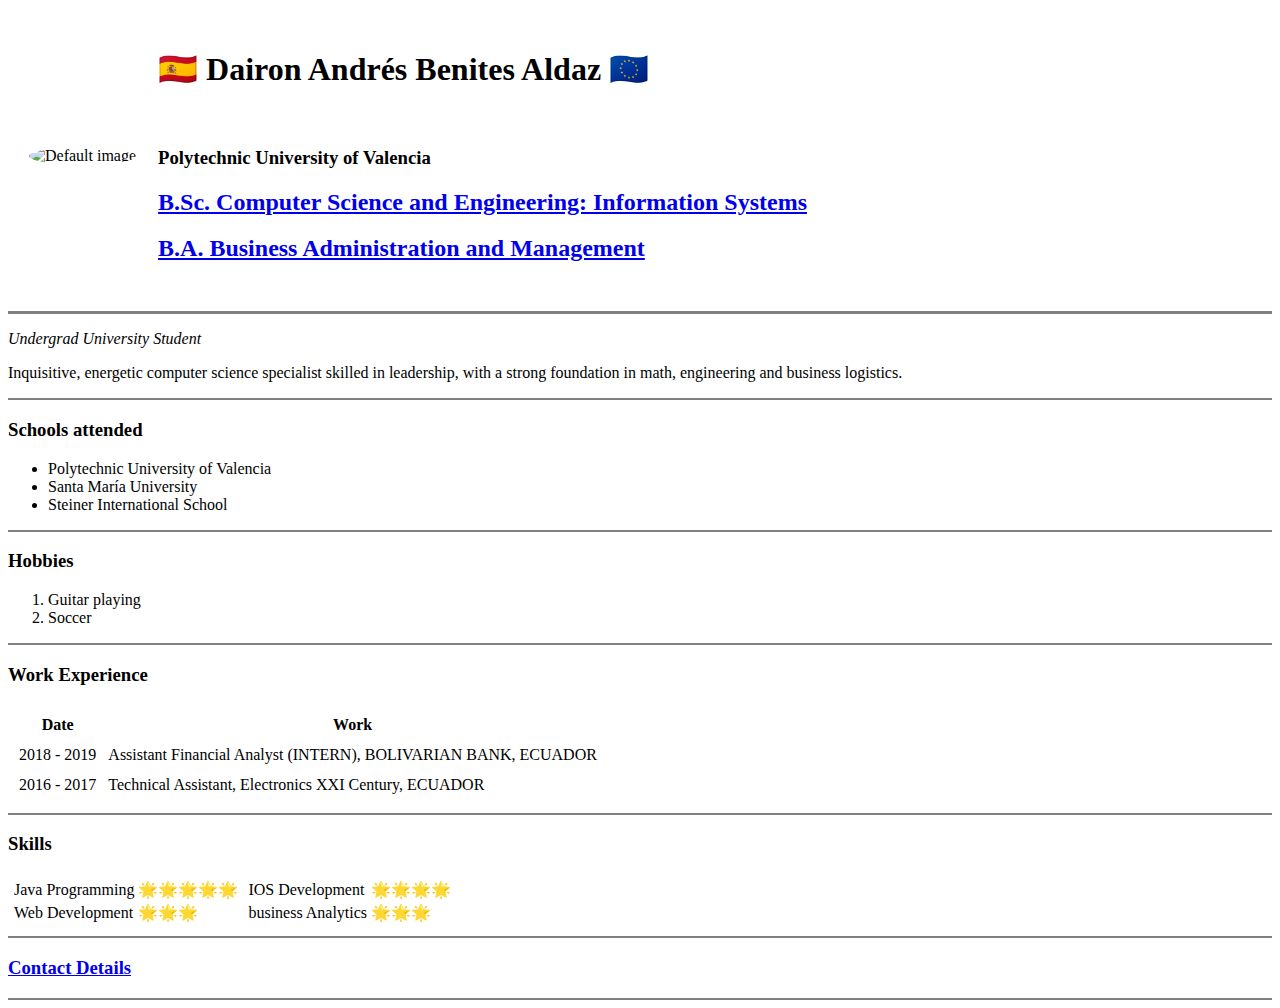
==== index.html @ dc288fc0 "Personal CV files" ====
<!DOCTYPE html>
<html lang="en" dir="ltr">

<head>
  <meta charset="utf-8">
  <meta name="description" content="Dairon Andrés Benites Aldaz is a computer specialist with experience in computer Engineering, business administration and logistics.">
  <meta name="viewport" content="width=device-width,initial-scale=1.0">
  <link rel="stylesheet" href="style.css">
  <title>🏡@daibeal</title>
</head>

<body style="background-color: white;">
  <table cellspacing="20">
    <tr>
      <td> <img src="https://daibealdotcom.files.wordpress.com/2021/04/70776826_460002241263441_6704640800292077568_n-1.jpg" alt="Default image" width="400" height="300" class="myimg"></td>
      <td>
        <h1>🇪🇸 Dairon Andrés Benites Aldaz 🇪🇺</h1>
        <br>
        <h3>Polytechnic University of Valencia</h3>
        <h2> <a href="https://www.inf.upv.es/www/etsinf/es/"> B.Sc. Computer Science and Engineering: Information Systems</a></h2>
        <h2> <a href="https://www.upv.es">B.A. Business Administration and Management</a></h2>
      </td>
    </tr>
  </table>

  <hr size=3 noshade>


  <!--
    @daibeal - UPV
    -->


  <p><em>Undergrad University Student</em></p>
  <p>Inquisitive, energetic computer science specialist skilled in leadership, with a strong foundation in math, engineering and business logistics.</p>
  <hr size=2 noshade>
  <h3>Schools attended</h3>
  <ul>
    <li>Polytechnic University of Valencia</li>
    <li>Santa María University</li>
    <li>Steiner International School</li>
  </ul>
  <hr size=2 noshade>
  <h3>Hobbies</h3>
  <ol>
    <li>Guitar playing</li>
    <li>Soccer</li>
  </ol>
  <hr size = 2 noshade>
  <h3>Work Experience</h3>

  <table cellspacing="10">
    <thead>
      <tr>
        <th>Date</th>
        <th>Work</th>
      </tr>
    </thead>
    <tbody>
      <tr>
        <td>2018 - 2019</td>
        <td>Assistant Financial Analyst (INTERN), BOLIVARIAN BANK, ECUADOR</td>
      </tr>
      <tr>
        <td>2016 - 2017</td>
        <td>Technical Assistant, Electronics XXI Century, ECUADOR</td>

      </tr>
    </tbody>
    <tfoot>

    </tfoot>
  </table>

  <hr size=2 noshade>
  <h3>Skills</h3>
  <table>

    <body>
      <tr>
        <td>
          <table>
            <tr>
              <td>Java Programming</td>
              <td>🌟🌟🌟🌟🌟</td>
            </tr>
            <tr>

              <td>Web Development</td>
              <td>🌟🌟🌟</td>

            </tr>
          </table>

        <td>
          <table>
            <tr>
              <td>IOS Development</td>
              <td>🌟🌟🌟🌟</td>
            </tr>
            <tr>

              <td>business Analytics</td>
              <td>🌟🌟🌟</td>

            </tr>
          </table>
        </td>
      </tr>
    </body>
  </table>

  
  <hr size=2 noshade>

  <h3> <a href="contact.html">Contact Details</a></h3>
  <hr size=2 noshade>




</body>

</html>
---- style.css ----
.myimg{
  width:300px;
  height:300px;
  object-fit:cover;
  border-radius:50%;
}
.box{
  border-radius: 2em;
  background-color: #0000ff;
 border: none;
 color: white;
 padding: 16px 32px;
 text-decoration: none;
 margin: 4px 2px;
 cursor: pointer;
}
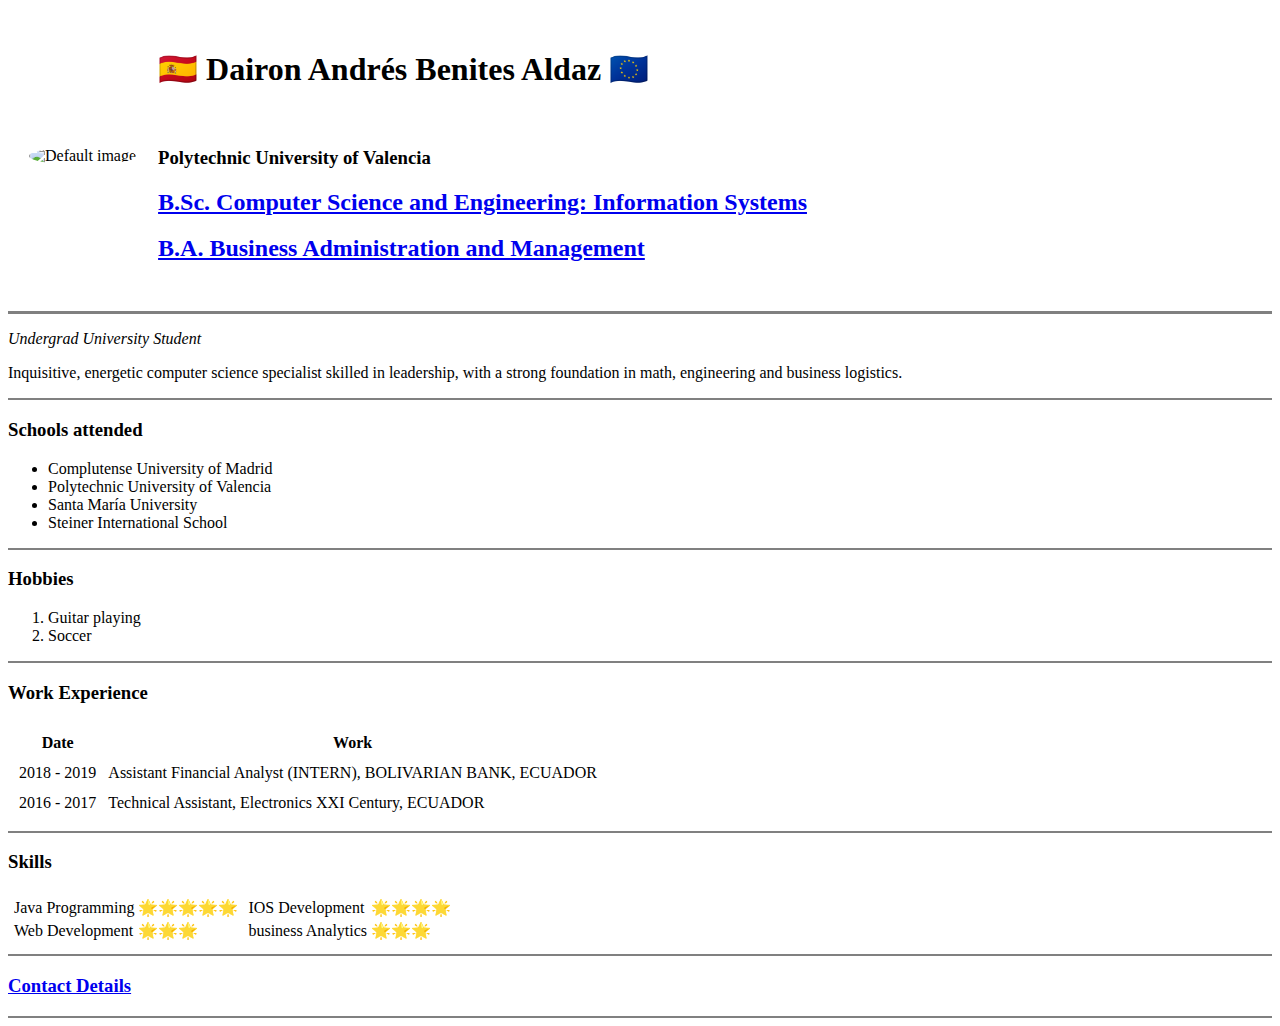
==== commit d754f831: "Add files via upload" ====
--- a/index.html
+++ b/index.html
@@ -5,6 +5,7 @@
   <meta charset="utf-8">
   <meta name="description" content="Dairon Andrés Benites Aldaz is a computer specialist with experience in computer Engineering, business administration and logistics.">
   <meta name="viewport" content="width=device-width,initial-scale=1.0">
+
   <link rel="stylesheet" href="style.css">
   <title>🏡@daibeal</title>
 </head>
@@ -12,7 +13,7 @@
 <body style="background-color: white;">
   <table cellspacing="20">
     <tr>
-      <td> <img src="https://daibealdotcom.files.wordpress.com/2021/04/70776826_460002241263441_6704640800292077568_n-1.jpg" alt="Default image" width="400" height="300" class="myimg"></td>
+      <td> <img src="https://daibealdotcom.files.wordpress.com/2021/04/70776826_460002241263441_6704640800292077568_n-1.jpg" alt="Default image" width="400" height="300" class="myimg" style="wigth: 100%"></td>
       <td>
         <h1>🇪🇸 Dairon Andrés Benites Aldaz 🇪🇺</h1>
         <br>
@@ -36,9 +37,11 @@
   <hr size=2 noshade>
   <h3>Schools attended</h3>
   <ul>
+    <li>Complutense University of Madrid</li>
     <li>Polytechnic University of Valencia</li>
     <li>Santa María University</li>
     <li>Steiner International School</li>
+
   </ul>
   <hr size=2 noshade>
   <h3>Hobbies</h3>
@@ -46,7 +49,7 @@
     <li>Guitar playing</li>
     <li>Soccer</li>
   </ol>
-  <hr size = 2 noshade>
+  <hr size=2 noshade>
   <h3>Work Experience</h3>
 
   <table cellspacing="10">
@@ -73,6 +76,7 @@
   </table>
 
   <hr size=2 noshade>
+
   <h3>Skills</h3>
   <table>
 
@@ -110,7 +114,7 @@
     </body>
   </table>
 
-  
+
   <hr size=2 noshade>
 
   <h3> <a href="contact.html">Contact Details</a></h3>
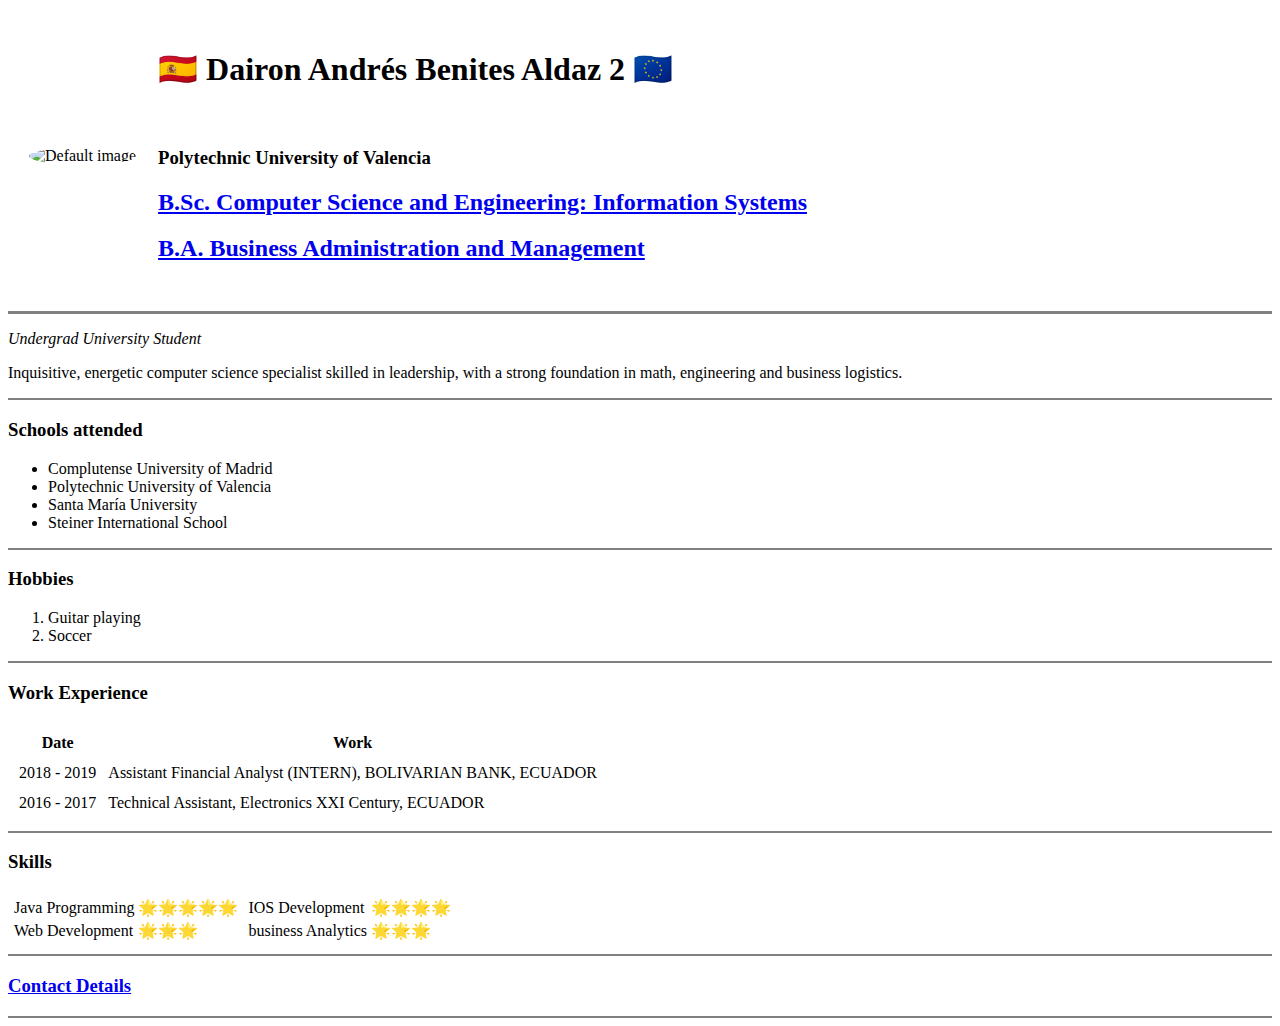
==== commit 7dff4731: "Add files via upload" ====
--- a/index.html
+++ b/index.html
@@ -15,7 +15,7 @@
     <tr>
       <td> <img src="https://daibealdotcom.files.wordpress.com/2021/04/70776826_460002241263441_6704640800292077568_n-1.jpg" alt="Default image" width="400" height="300" class="myimg" style="wigth: 100%"></td>
       <td>
-        <h1>🇪🇸 Dairon Andrés Benites Aldaz 🇪🇺</h1>
+        <h1>🇪🇸 Dairon Andrés Benites Aldaz 2 🇪🇺</h1>
         <br>
         <h3>Polytechnic University of Valencia</h3>
         <h2> <a href="https://www.inf.upv.es/www/etsinf/es/"> B.Sc. Computer Science and Engineering: Information Systems</a></h2>
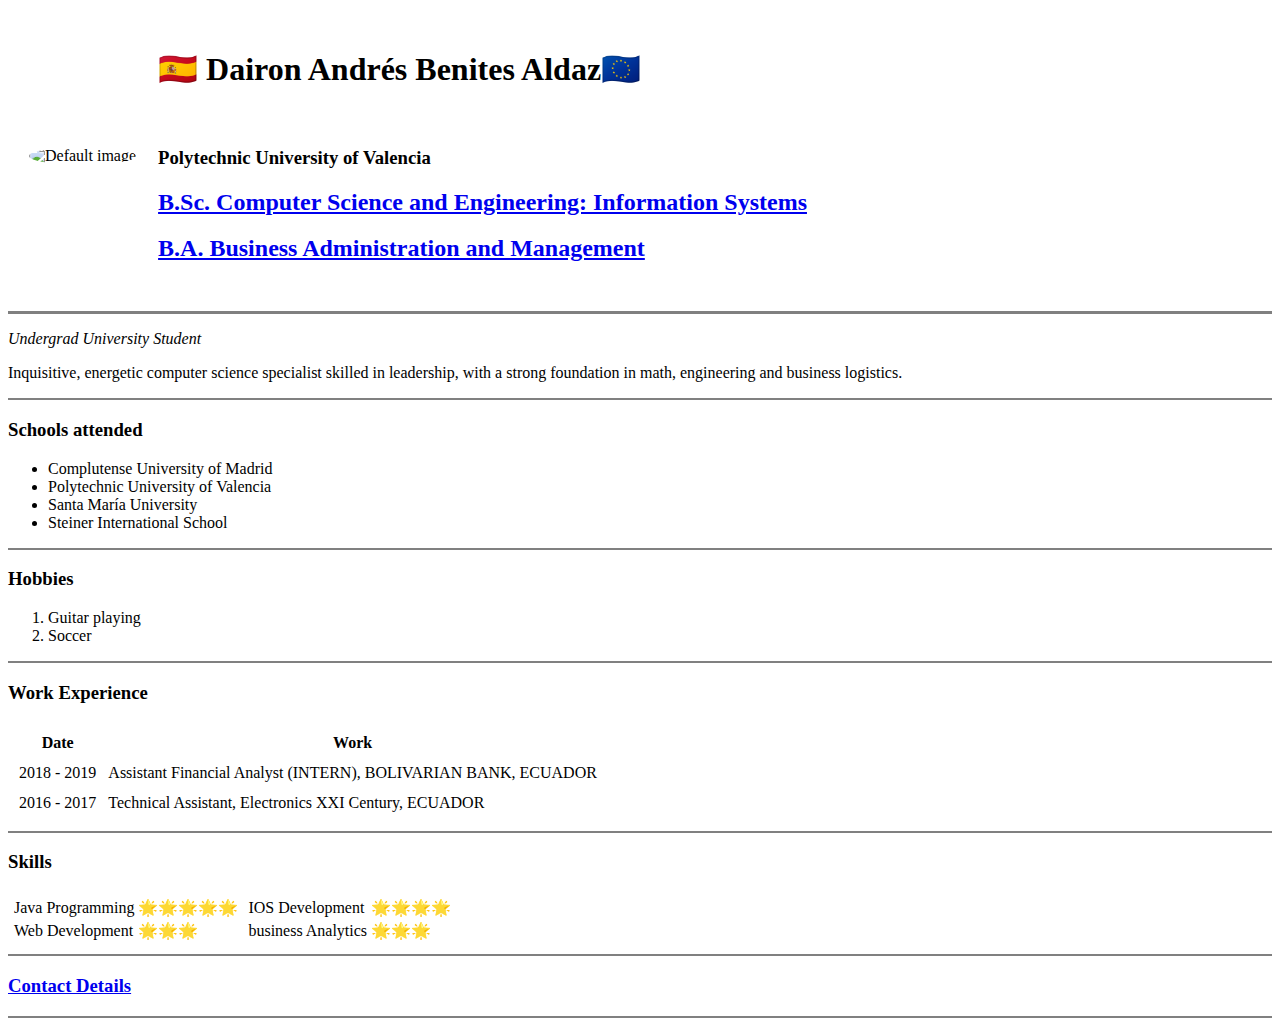
==== commit ceb8d271: "Add files via upload" ====
--- a/index.html
+++ b/index.html
@@ -15,7 +15,7 @@
     <tr>
       <td> <img src="https://daibealdotcom.files.wordpress.com/2021/04/70776826_460002241263441_6704640800292077568_n-1.jpg" alt="Default image" width="400" height="300" class="myimg" style="wigth: 100%"></td>
       <td>
-        <h1>🇪🇸 Dairon Andrés Benites Aldaz 2 🇪🇺</h1>
+        <h1>🇪🇸 Dairon Andrés Benites Aldaz🇪🇺</h1>
         <br>
         <h3>Polytechnic University of Valencia</h3>
         <h2> <a href="https://www.inf.upv.es/www/etsinf/es/"> B.Sc. Computer Science and Engineering: Information Systems</a></h2>
